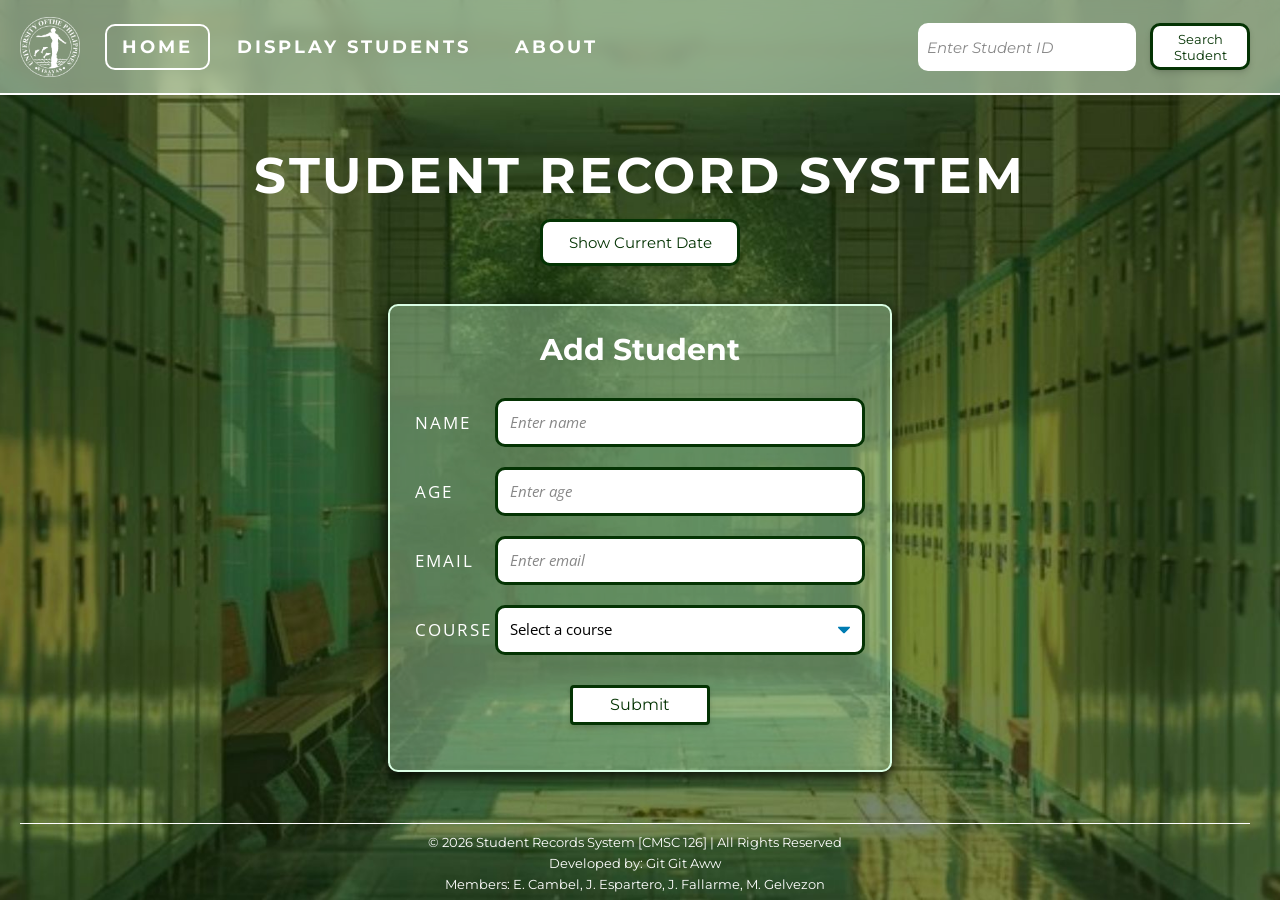
==== index.html @ ce6bb271 "Rename lab5_home.html to index.html" ====
<!-- 
    Cambel - HTML Structure + CSS Styling
    Espartero - Backend Functions
    Fallarme - Backend Functions
    Gelvezon - CSS Styling
-->

<!DOCTYPE html>
<html lang="en">

<head>
    <meta charset="UTF-8">
    <meta name="viewport" content="width=device-width, initial-scale=1.0">
    <title>Lab 5 - Student Records</title>
    <link rel="stylesheet" type="text/css" href="lab5_styles.css">
    <link href='https://fonts.googleapis.com/css?family=Montserrat' rel='stylesheet'>
    <link href='https://fonts.googleapis.com/css?family=Open Sans' rel='stylesheet'>

    <script src="lab5_scripts.js"></script>
</head>

<body class="home_page">
    <!-- Navigation Bar -->
    <nav class="nav_bar">
        <div class="nav_links">
            <img id="logo" src="images/logo.png">

            <a class="navigation" href="lab5_home.html">HOME</a>
            <a class="navigation" href="lab5_display.html">DISPLAY STUDENTS</a>
            <a class="navigation" href="lab5_about.html">ABOUT</a>
        </div>

        <div class="nav_search">
            <input type="text" id="search_id" placeholder="Enter Student ID"><br>
            <button class="search_button" type="button" onclick="find_student()">Search Student</button>
        </div>
    </nav>

    <main>
        <header class="page_header">
            <h1 id="title">STUDENT RECORD SYSTEM</h1>

            <!-- Date Button -->
            <button class="search_button" type="button" onclick="time_now()"> Show Current Date</button>
            <p id="date_output"></p>
        </header>

        <!--------------- ADD STUDENT SECTION --------------->
        <div class="add_student_forms">
            <h2>Add Student</h2>

            <!-- Student Information -->
            <form id="student_form">
                <!-- Textfields -->
                <label>NAME</label>
                <input type="text" id="student_id" placeholder="Enter name">

                <label>AGE</label>
                <input type="number" id="student_age" placeholder="Enter age">

                <label>EMAIL</label>
                <input type="text" id="student_email" placeholder="Enter email">

                <!-- Dropdown Menu -->
                <label>COURSE</label>
                <select id="course">
                    <option value="" selected disabled hidden>Select a course</option>

                    <option>BA Food Appreciation</option>
                    <option>BA Applied Poetry of the Future</option>
                    <option>BS Computer Repair Shop</option>
                    <option>BS Video Gaming</option>
                    <option>BS Installing and Downloading</option>
                </select>

                <!-- Submit Button -->
                <button type="button" onclick="add_student()">Submit</button>
            </form>
            <!-- Error Display -->
            <ul id="form_error"></ul>
        </div>
    </main>
    <script src="lab5_scripts.js"></script>
    <!--------------- FOOTER SECTION --------------->
    <footer class="footer">
        <hr>

        <p>© 2026 Student Records System [CMSC 126] | All Rights Reserved</p>
        <p>Developed by: Git Git Aww</p>
        <p>Members: E. Cambel, J. Espartero, J. Fallarme, M. Gelvezon</p>
    </footer>
</body>

</html>
---- lab5_styles.css ----
/*
    Cambel - HTML Structure + CSS Styling
    Espartero - Backend Functions
    Fallarme - Backend Functions
    Gelvezon - CSS Styling
*/

/* ======= Navigation Bar =======*/
body,
html {
  margin: 0;
  padding: 0;
  height: 100%;
}

body {
  background-image: url("images/background.jpg");
  background-repeat: no-repeat;
  background-size: cover;
  background-position: center;
  background-attachment: fixed;
}

#logo {
  max-width: 60px;
  width: auto;
  margin-right: 20px;
  margin-left: 0;
}

.nav_bar {
  background-color: rgba(221, 250, 224, 0.5);
  display: flex;
  justify-content: space-between;
  align-items: center;
  padding: 15px 30px 15px 20px;
  letter-spacing: 3px;
  background-color: (225, 225, 225, 0.4);
  backdrop-filter: blur(7px);
  border: none;
  border-bottom: 2px solid white;
}

.nav_links {
  display: flex;
  align-items: center;
  font-family: "Montserrat";
  font-size: 22px;
  font-weight: bolder;
  gap: 5px;
}

.nav_links .navigation {
  text-decoration: none;
  font-size: 18px;
  color: white;
  transition: 0.3s;
  border-radius: 10px;
  padding: 10px 15px;
  border: 2px solid transparent;
  margin-right: 5px;
  transition:
    border-color 0.3s ease,
    background-color 0.3s ease;
}

.nav_links .navigation:hover {
  border-color: white;
}

.home_page .nav_bar .navigation[href="lab5_home.html"] {
  border-color: white;
  color: white;
  padding: 10px 15px;
  border-radius: 10px;
}

.nav_bar:hover .navigation:not(:hover) {
  background-color: transparent;
  color: white;
  border-color: transparent;
}
.nav_search {
  display: flex;
  align-items: center;
  gap: 7px;
  font-family: "Montserrat";
}

#search_id {
  font-family: "Montserrat";
  border: 3px solid white;
  border-radius: 10px;
  outline: none;
  padding: 10px 6px;
  width: 200px;
  font-size: 18px;
  transition:
    border-color 0.3s ease,
    box-shadow 0.3s ease;
}

#search_id:focus {
  border-color: #043303;
  box-shadow: 0 0 5px rgba(4, 51, 3, 0.2);
}

#search_id::placeholder {
  color: #888;
  font-style: italic;
  font-size: 15px;
}

.search_button {
  font-family: "Montserrat";
  font-size: 13px;
  color: #043303;
  padding: 5px 5px;
  border-radius: 10px;
  border: 3px solid #043303;
  background-color: transparent;
  margin-top: 8px;
  margin-bottom: 8px;
  width: 100px;
  height: 47px;
  cursor: pointer;

  transition: background-color 0.3s ease color 0.3s ease transform 0.1s ease;
}

.search_button:hover {
  background-color: #043303;
  color: white;
}

.search_button:active {
  transform: scale(0.95);
}
/* ======= HOME PAGE =======*/
.home_page {
  .page_header {
    text-align: center;
    margin-top: 50px;
  }

  .page_header h1 {
    font-size: 50px;
    margin-bottom: 5px;
    font-family: "Montserrat";
    letter-spacing: 3px;
    font-weight: 1500;
    color: white;
  }

  .page_header p {
    margin-top: 0;
    font-size: 15px;
  }

  .page_header .search_button {
    padding: 10px 15px;
    width: 200px;
    font-size: 15px;
  }

  #date_output {
    margin-top: 20px;
    padding-left: 5px 15px;
    border-left: 4px solid white;
    font-family: "Montserrat", Tahoma, sans-serif;
    color: white;
    letter-spacing: 0.5px;

    text-align: center;
    box-sizing: border-box;
  }

  .add_student_forms {
    background: #c2f4c95a;
    padding: 25px;
    width: 450px;
    margin: 30px auto 30px auto;
    border: 2px solid #dafee4;
    border-radius: 10px;
    box-shadow: #040500 0px 4px 15px;
  }

  .add_student_forms h2 {
    text-align: center;
    font-size: 30px;
    color: #040500;
    margin-top: 0;
    margin-bottom: 30px;
    font-family: "Montserrat";
    color: white;
  }

  /* ======= Form Inputs =======*/
  #student_form {
    display: grid;
    grid-template-columns: 80px 1fr;
    row-gap: 20px;
    align-items: center;
    letter-spacing: 2px;
    font-family: "Open Sans";
    color: white;
    font-size: 22px;
  }

  #student_form input[type="text"] {
    color: #043303;
  }

  #student_form input {
    background-color: white;
    border: 3px solid #043303;
    border-radius: 10px;
    outline: none;
  }

  #student_form input::placeholder {
    color: #888;
    font-style: italic;
    font-size: 15px;
    font-family: "Open Sans";
  }

  #student_form #course {
    background-color: white;
    border: 3px solid #043303;
    border-radius: 10px;
    outline: none;
    font-family: "Open Sans";
    font-size: 15px;
    padding: 12px 12px;
    height: auto;
    line-height: 1.3;
  }

  #student_form select:hover {
    border-color: #888;
    outline: none;
  }

  #student_form select:focus {
    border-color: #043303;
    box-shadow: 0 0 0 3px rgba(74, 144, 226, 0.2);
    outline: none;
  }

  #student_form label {
    font-size: 17px;
    outline: none;
  }

  #student_form input,
  #student_form select {
    padding: 12px;
    font-size: 14px;
    width: 100%;
    box-sizing: border-box;
    font-family: "Open Sans";
  }

  #student_form select {
    appearance: none;

    background-color: #fff;
    border: 1px solid #ccc;
    border-radius: 4px;
    padding: 10px 40px 10px 12px; /* Extra padding on the right for a custom arrow */
    font-size: 14px;
    cursor: pointer;
    outline: none;

    background-image: url("data:image/svg+xml;charset=US-ASCII,%3Csvg%20xmlns%3D%22http%3A%2F%2Fwww.w3.org%2F2000%2Fsvg%22%20width%3D%22292.4%22%20height%3D%22292.4%22%3E%3Cpath%20fill%3D%22%23007CB2%22%20d%3D%22M287%2069.4a17.6%2017.6%200%200%200-13-5.4H18.4c-5%200-9.3%201.8-12.9%205.4A17.6%2017.6%200%200%200%200%2082.2c0%205%201.8%209.3%205.4%2012.9l128%20127.9c3.6%203.6%207.8%205.4%2012.8%205.4s9.2-1.8%2012.8-5.4L287%2095c3.5-3.5%205.4-7.8%205.4-12.8%200-5-1.9-9.2-5.5-12.8z%22%2F%3E%3C%2Fsvg%3E");
    background-repeat: no-repeat;
    background-position: right 12px top 50%;
    background-size: 12px auto;
  }

  #student_form button {
    grid-column: 1 / -1;
    width: 140px;
    height: 40px;
    border-radius: 4px;
    font-size: 16px;
    margin: 10px auto 0;
    justify-self: center;
    cursor: pointer;
  }

  button[type="button"] {
    font-family: "Montserrat";
    background-color: white;
    color: #043303;
    padding: 5px 5px;
    border: 3px solid #043303;
    margin-top: 8px;
    margin-bottom: 8px;
    cursor: pointer;
    border-radius: 10px;

    transition: background-color 0.3s ease color 0.3s ease transform 0.1s ease;
    box-shadow:
      0 4px 6px rgba(0, 0, 0, 0.1),
      0 1px 3px rgba(0, 0, 0, 0.08);
  }
  button[type="button"]:hover {
    background-color: #043303;
    color: white;
    box-shadow:
      0 7px 14px rgba(0, 0, 0, 0.1),
      0 3px 6px rgba(0, 0, 0, 0.08);
  }

  button[type="button"]:active {
    transform: scale(0.95);
    box-shadow: 0 2px 4px rgba(0, 0, 0, 0.1);
  }

  /* ======= Error Display =======*/
  #form_error {
    color: red;
    font-size: 16px;
    margin-top: 20px;
    padding-left: 20px;
    font-family: "Montserrat";
  }
}

/* ======= DISPLAYE PAGE =======*/
#display_page .page_header {
  font-family: "Montserrat";
}
/* ======= SEARCH BUTTON =======*/
button[type="button"] {
  font-family: "Montserrat";
  background-color: white;
  color: #043303;
  padding: 5px 5px;
  border: 3px solid #043303;
  margin-top: 8px;
  margin-bottom: 8px;
  cursor: pointer;
  border-radius: 10px;

  transition: background-color 0.3s ease color 0.3s ease transform 0.1s ease;
  box-shadow:
    0 4px 6px rgba(0, 0, 0, 0.1),
    0 1px 3px rgba(0, 0, 0, 0.08);
}
button[type="button"]:hover {
  background-color: #043303;
  color: white;
  box-shadow:
    0 7px 14px rgba(0, 0, 0, 0.1),
    0 3px 6px rgba(0, 0, 0, 0.08);
}

button[type="button"]:active {
  transform: scale(0.95);
  box-shadow: 0 2px 4px rgba(0, 0, 0, 0.1);
}

/* ======= DISPLAY PAGE =======*/
.display_button {
  font-family: "Montserrat";
  font-size: 17px;
  display: flex;
  align-items: center;
  justify-content: center;
  background-color: white;
  color: #043303;
  padding: 5px 5px;
  border: 3px solid #043303;
  margin: auto;
  cursor: pointer;
  border-radius: 10px;
  width: 250px;
  height: 50px;

  transition: background-color 0.3s ease color 0.3s ease transform 0.1s ease;
  box-shadow:
    0 4px 6px rgba(0, 0, 0, 0.1),
    0 1px 3px rgba(0, 0, 0, 0.08);
}

.display_button:hover {
  background-color: #043303;
  color: white;
  box-shadow:
    0 7px 14px rgba(0, 0, 0, 0.1),
    0 3px 6px rgba(0, 0, 0, 0.08);
}

.display_button:active {
  transform: scale(0.95);
  box-shadow: 0 2px 4px rgba(0, 0, 0, 0.1);
}

.page_header h2 {
  font-size: 50px;
  font-family: "Montserrat";
  letter-spacing: 3px;
  text-align: center;
}

/* ======= SEARCH BUTTON =======*/
button[type="button"] {
  font-family: "Montserrat";
  background-color: white;
  color: #043303;
  padding: 5px 5px;
  border: 3px solid #043303;
  margin-top: 8px;
  margin-bottom: 8px;
  cursor: pointer;
  border-radius: 10px;

  transition: background-color 0.3s ease color 0.3s ease transform 0.1s ease;
  box-shadow:
    0 4px 6px rgba(0, 0, 0, 0.1),
    0 1px 3px rgba(0, 0, 0, 0.08);
}
button[type="button"]:hover {
  background-color: #043303;
  color: white;
  box-shadow:
    0 7px 14px rgba(0, 0, 0, 0.1),
    0 3px 6px rgba(0, 0, 0, 0.08);
}

button[type="button"]:active {
  transform: scale(0.95);
  box-shadow: 0 2px 4px rgba(0, 0, 0, 0.1);
}

/* ======= DISPLAY PAGE =======*/
.display_button {
  font-family: "Montserrat";
  font-size: 17px;
  display: flex;
  align-items: center;
  justify-content: center;
  background-color: white;
  color: #043303;
  padding: 5px 5px;
  border: 3px solid #043303;
  margin: auto;
  cursor: pointer;
  border-radius: 10px;
  width: 250px;
  height: 50px;

  transition: background-color 0.3s ease color 0.3s ease transform 0.1s ease;
  box-shadow:
    0 4px 6px rgba(0, 0, 0, 0.1),
    0 1px 3px rgba(0, 0, 0, 0.08);
}

.display_button:hover {
  background-color: #043303;
  color: white;
  box-shadow:
    0 7px 14px rgba(0, 0, 0, 0.1),
    0 3px 6px rgba(0, 0, 0, 0.08);
}

.display_button:active {
  transform: scale(0.95);
  box-shadow: 0 2px 4px rgba(0, 0, 0, 0.1);
}

.display_page .page_header h2 {
  font-size: 50px;
  font-family: "Montserrat";
  letter-spacing: 3px;
  text-align: center;
  margin-top: 50px;
  color: white;
}

.display_page .page_header {
  display: flex;
  flex-direction: column;
  align-items: center;
  margin-top: 50px;
  color: white;
}

#display_page .page_header {
  display: flex;
  flex-direction: column;
  align-items: center;
  margin-top: 50px;
}

.display_page .page_header h2 {
  font-size: 40px;
  margin-bottom: 5px;
}

.table_container {
  margin: 30px auto;
  width: 70%;
  min-height: 300px;

  background: rgba(80, 120, 86, 0.882);
  backdrop-filter: blur(10px);

  border-radius: 15px;
  border: 1px solid rgba(255, 255, 255, 0.2);
  padding: 20px;

  box-shadow: 0 8px 20px rgba(0, 0, 0, 0.3);
  color: white;
}

/* Table */
table {
  width: 100%;
  border-collapse: collapse;
  color: white;
  font-family: "Montserrat";
}

th,
td {
  padding: 12px;
  text-align: center;
}

th:nth-child(1),
td:nth-child(1) {
  width: 20%;
} /* Sudent No. */

th:nth-child(2),
td:nth-child(2) {
  width: 25%;
} /* Name */

th:nth-child(3),
td:nth-child(3) {
  width: 5%;
} /* Age */

th:nth-child(4),
td:nth-child(4) {
  width: 25%;
} /* Email */

th:nth-child(5),
td:nth-child(5) {
  width: 25%;
} /* Course */

th {
  background-color: rgba(0, 0, 0, 0.4);
}

tr:nth-child(even) {
  background-color: rgba(255, 255, 255, 0.1);
}

tr:nth-child(odd) {
  background-color: rgba(255, 255, 255, 0.1);
}

tr:hover {
  background-color: rgba(255, 255, 255, 0.2);
}

#github_link {
  font-family: "Montserrat";
  font-weight: bolder;
  letter-spacing: 2px;
  align-items: center;
}

/*
width: 100%;
border-collapse: collapse;
color: white;
}
*/

th,
td {
  padding: 12px;
  text-align: center;
}

th:nth-child(1),
td:nth-child(1) {
  width: 20%;
} /* Sudent No. */

th:nth-child(2),
td:nth-child(2) {
  width: 25%;
} /* Name */

th:nth-child(3),
td:nth-child(3) {
  width: 5%;
} /* Age */

th:nth-child(4),
td:nth-child(4) {
  width: 25%;
} /* Email */

th:nth-child(5),
td:nth-child(5) {
  width: 25%;
} /* Course */

th {
  background-color: rgba(0, 0, 0, 0.4);
}

tr:nth-child(even) {
  background-color: rgba(255, 255, 255, 0.1);
}

tr:nth-child(odd) {
  background-color: rgba(255, 255, 255, 0.1);
}

tr:hover {
  background-color: rgba(255, 255, 255, 0.2);
}

/* ======= Footer Section =======*/
.footer {
  text-align: center;
  padding: 15px;
  color: white;
  font-size: 13px;
  justify-content: space-between;
  align-items: center;
  padding: 15px 30px 15px 20px;
  font-family: "Montserrat";
}

.footer hr {
  border: 0;
  height: 1px;
  background-color: white;
  margin-bottom: 10px;
}

.footer p {
  margin: 5px 0;
}
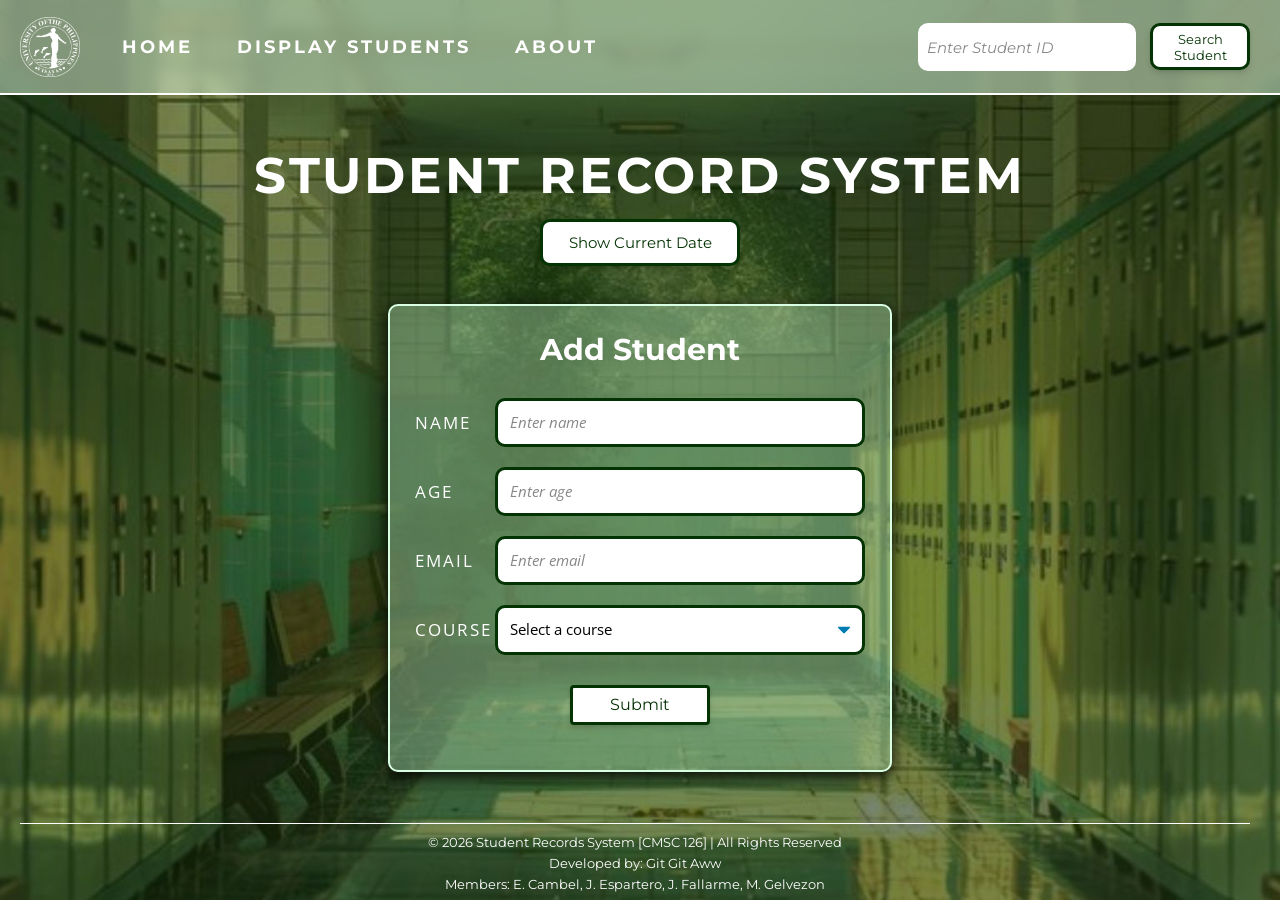
==== commit 1ab7ef88: "Update HOME link to point to index.html" ====
--- a/index.html
+++ b/index.html
@@ -25,7 +25,7 @@
         <div class="nav_links">
             <img id="logo" src="images/logo.png">
 
-            <a class="navigation" href="lab5_home.html">HOME</a>
+            <a class="navigation" href="index.html">HOME</a>
             <a class="navigation" href="lab5_display.html">DISPLAY STUDENTS</a>
             <a class="navigation" href="lab5_about.html">ABOUT</a>
         </div>
